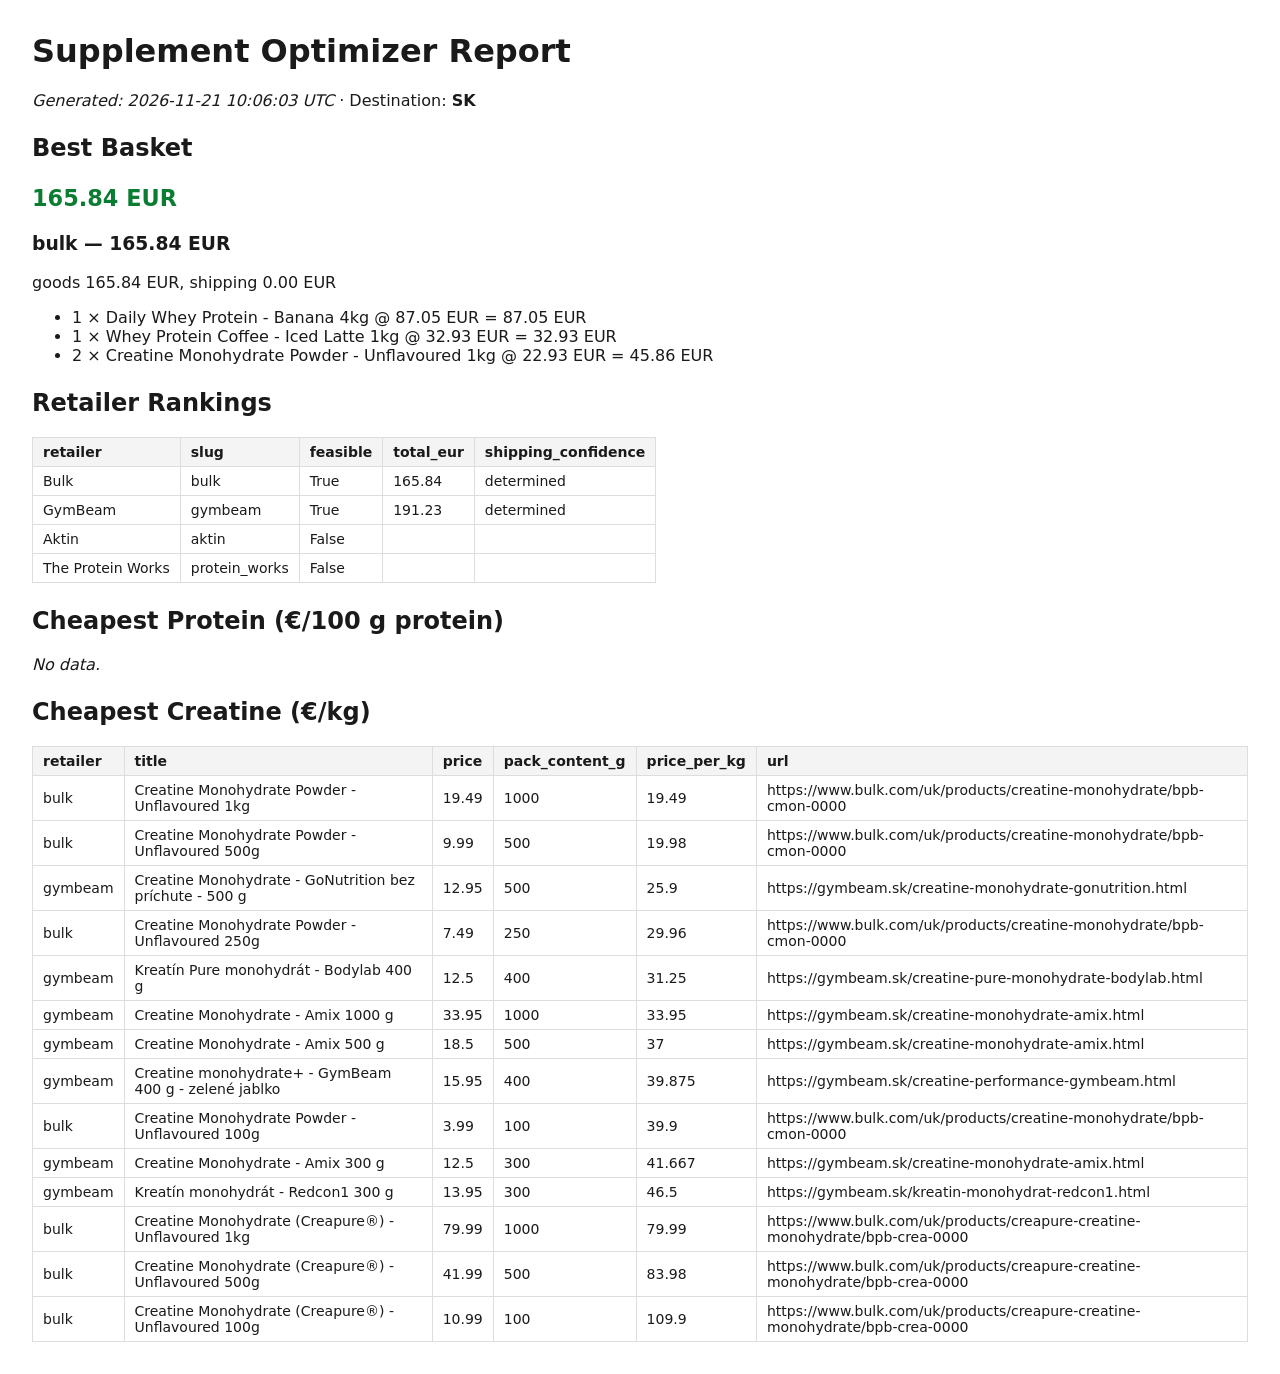
==== web/public/reports/report.html @ 6cc4f9fc "chore(reports): nightly refresh 2026-11-21" ====
<!doctype html>
<html lang="en"><head><meta charset="utf-8">
<title>Supplement Optimizer Report</title>
<style>
 body{font-family:system-ui,Arial,sans-serif;margin:2rem;color:#1a1a1a}
 table{border-collapse:collapse;margin:1rem 0;font-size:14px}
 th,td{border:1px solid #ddd;padding:6px 10px;text-align:left}
 th{background:#f4f4f4} h1,h2{margin-top:1.5rem}
 .total{font-size:1.4rem;font-weight:700;color:#0a7d33}
</style></head><body>
<h1>Supplement Optimizer Report</h1>
<p><em>Generated: 2026-11-21 10:06:03 UTC</em> · Destination: <strong>SK</strong></p>
<h2>Best Basket</h2>
<p class="total">165.84 EUR</p>
<h3>bulk — 165.84 EUR</h3><p>goods 165.84 EUR, shipping 0.00 EUR</p><ul><li>1 × Daily Whey Protein - Banana 4kg @ 87.05 EUR = 87.05 EUR</li><li>1 × Whey Protein Coffee - Iced Latte 1kg @ 32.93 EUR = 32.93 EUR</li><li>2 × Creatine Monohydrate Powder - Unflavoured 1kg @ 22.93 EUR = 45.86 EUR</li></ul>
<h2>Retailer Rankings</h2>
<table><thead><tr><th>retailer</th><th>slug</th><th>feasible</th><th>total_eur</th><th>shipping_confidence</th></tr></thead><tbody><tr><td>Bulk</td><td>bulk</td><td>True</td><td>165.84</td><td>determined</td></tr><tr><td>GymBeam</td><td>gymbeam</td><td>True</td><td>191.23</td><td>determined</td></tr><tr><td>Aktin</td><td>aktin</td><td>False</td><td></td><td></td></tr><tr><td>The Protein Works</td><td>protein_works</td><td>False</td><td></td><td></td></tr></tbody></table>
<h2>Cheapest Protein (€/100 g protein)</h2>
<p><em>No data.</em></p>
<h2>Cheapest Creatine (€/kg)</h2>
<table><thead><tr><th>retailer</th><th>title</th><th>price</th><th>pack_content_g</th><th>price_per_kg</th><th>url</th></tr></thead><tbody><tr><td>bulk</td><td>Creatine Monohydrate Powder - Unflavoured 1kg</td><td>19.49</td><td>1000</td><td>19.49</td><td>https://www.bulk.com/uk/products/creatine-monohydrate/bpb-cmon-0000</td></tr><tr><td>bulk</td><td>Creatine Monohydrate Powder - Unflavoured 500g</td><td>9.99</td><td>500</td><td>19.98</td><td>https://www.bulk.com/uk/products/creatine-monohydrate/bpb-cmon-0000</td></tr><tr><td>gymbeam</td><td>Creatine Monohydrate - GoNutrition bez príchute - 500 g</td><td>12.95</td><td>500</td><td>25.9</td><td>https://gymbeam.sk/creatine-monohydrate-gonutrition.html</td></tr><tr><td>bulk</td><td>Creatine Monohydrate Powder - Unflavoured 250g</td><td>7.49</td><td>250</td><td>29.96</td><td>https://www.bulk.com/uk/products/creatine-monohydrate/bpb-cmon-0000</td></tr><tr><td>gymbeam</td><td>Kreatín Pure monohydrát - Bodylab 400 g</td><td>12.5</td><td>400</td><td>31.25</td><td>https://gymbeam.sk/creatine-pure-monohydrate-bodylab.html</td></tr><tr><td>gymbeam</td><td>Creatine Monohydrate - Amix 1000 g</td><td>33.95</td><td>1000</td><td>33.95</td><td>https://gymbeam.sk/creatine-monohydrate-amix.html</td></tr><tr><td>gymbeam</td><td>Creatine Monohydrate - Amix 500 g</td><td>18.5</td><td>500</td><td>37</td><td>https://gymbeam.sk/creatine-monohydrate-amix.html</td></tr><tr><td>gymbeam</td><td>Creatine monohydrate+ - GymBeam 400 g - zelené jablko</td><td>15.95</td><td>400</td><td>39.875</td><td>https://gymbeam.sk/creatine-performance-gymbeam.html</td></tr><tr><td>bulk</td><td>Creatine Monohydrate Powder - Unflavoured 100g</td><td>3.99</td><td>100</td><td>39.9</td><td>https://www.bulk.com/uk/products/creatine-monohydrate/bpb-cmon-0000</td></tr><tr><td>gymbeam</td><td>Creatine Monohydrate - Amix 300 g</td><td>12.5</td><td>300</td><td>41.667</td><td>https://gymbeam.sk/creatine-monohydrate-amix.html</td></tr><tr><td>gymbeam</td><td>Kreatín monohydrát - Redcon1 300 g</td><td>13.95</td><td>300</td><td>46.5</td><td>https://gymbeam.sk/kreatin-monohydrat-redcon1.html</td></tr><tr><td>bulk</td><td>Creatine Monohydrate (Creapure®️) - Unflavoured 1kg</td><td>79.99</td><td>1000</td><td>79.99</td><td>https://www.bulk.com/uk/products/creapure-creatine-monohydrate/bpb-crea-0000</td></tr><tr><td>bulk</td><td>Creatine Monohydrate (Creapure®️) - Unflavoured 500g</td><td>41.99</td><td>500</td><td>83.98</td><td>https://www.bulk.com/uk/products/creapure-creatine-monohydrate/bpb-crea-0000</td></tr><tr><td>bulk</td><td>Creatine Monohydrate (Creapure®️) - Unflavoured 100g</td><td>10.99</td><td>100</td><td>109.9</td><td>https://www.bulk.com/uk/products/creapure-creatine-monohydrate/bpb-crea-0000</td></tr></tbody></table>
</body></html>
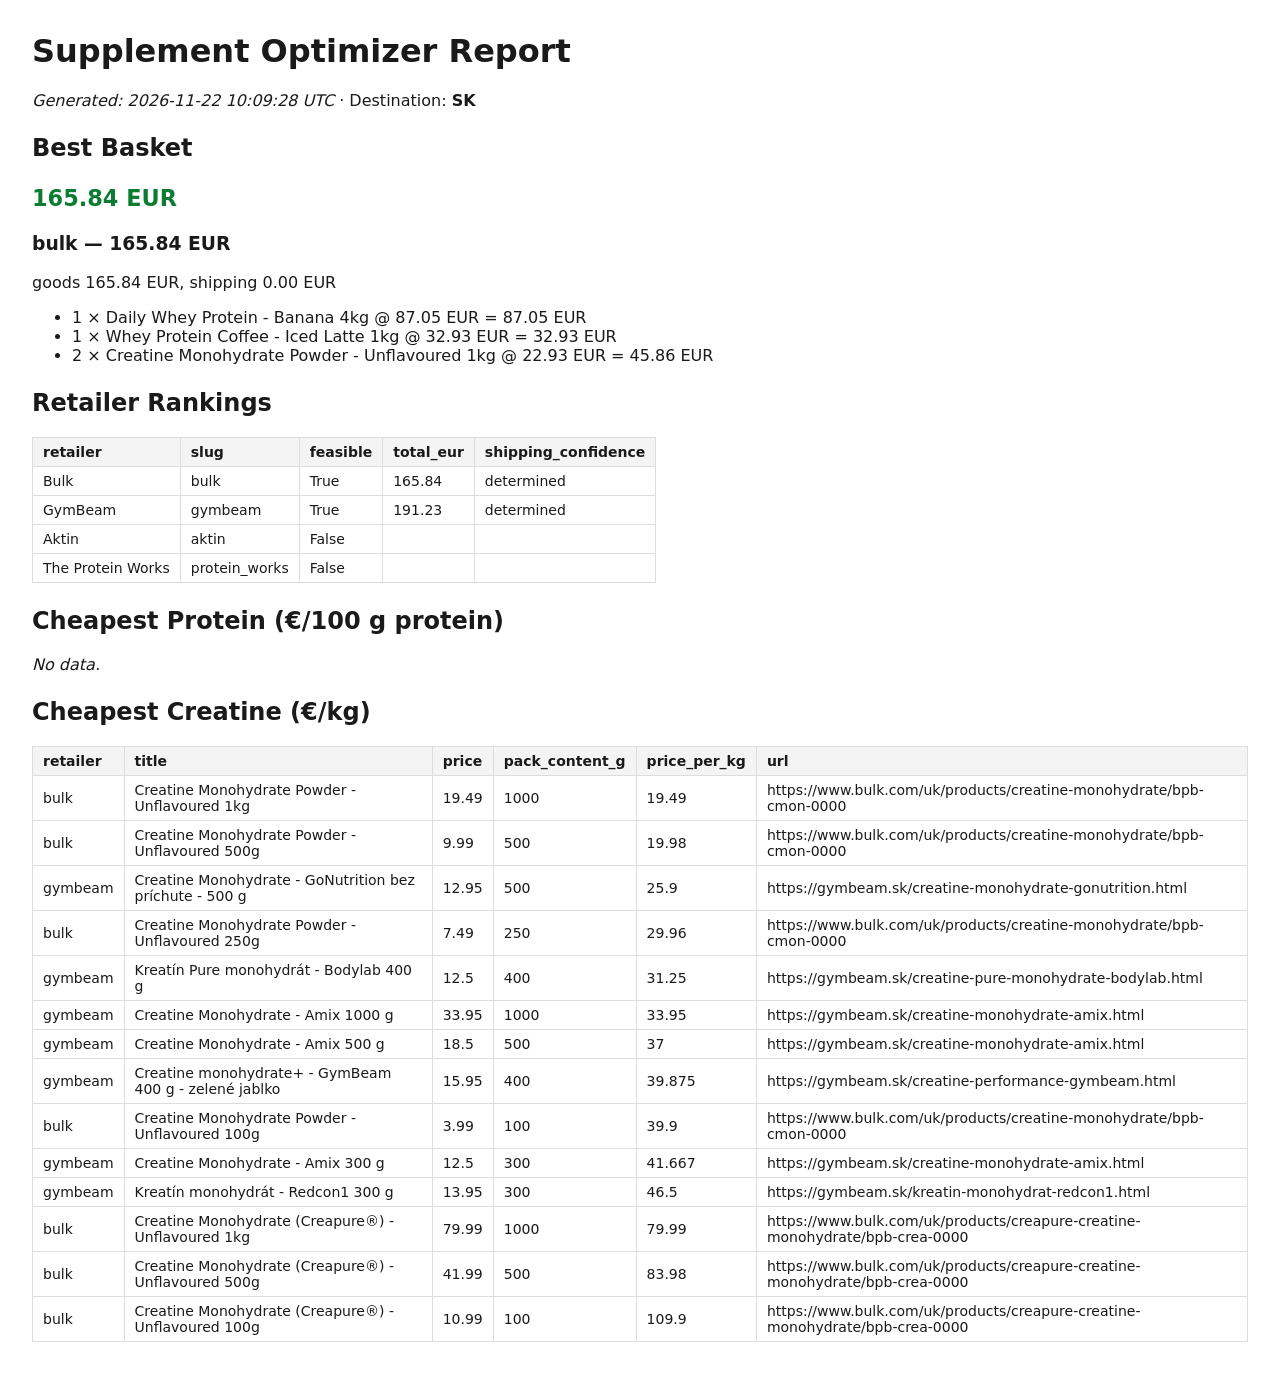
==== commit 3d702ce1: "chore(reports): nightly refresh 2026-11-22" ====
--- a/web/public/reports/report.html
+++ b/web/public/reports/report.html
@@ -9,7 +9,7 @@
  .total{font-size:1.4rem;font-weight:700;color:#0a7d33}
 </style></head><body>
 <h1>Supplement Optimizer Report</h1>
-<p><em>Generated: 2026-11-21 10:06:03 UTC</em> · Destination: <strong>SK</strong></p>
+<p><em>Generated: 2026-11-22 10:09:28 UTC</em> · Destination: <strong>SK</strong></p>
 <h2>Best Basket</h2>
 <p class="total">165.84 EUR</p>
 <h3>bulk — 165.84 EUR</h3><p>goods 165.84 EUR, shipping 0.00 EUR</p><ul><li>1 × Daily Whey Protein - Banana 4kg @ 87.05 EUR = 87.05 EUR</li><li>1 × Whey Protein Coffee - Iced Latte 1kg @ 32.93 EUR = 32.93 EUR</li><li>2 × Creatine Monohydrate Powder - Unflavoured 1kg @ 22.93 EUR = 45.86 EUR</li></ul>
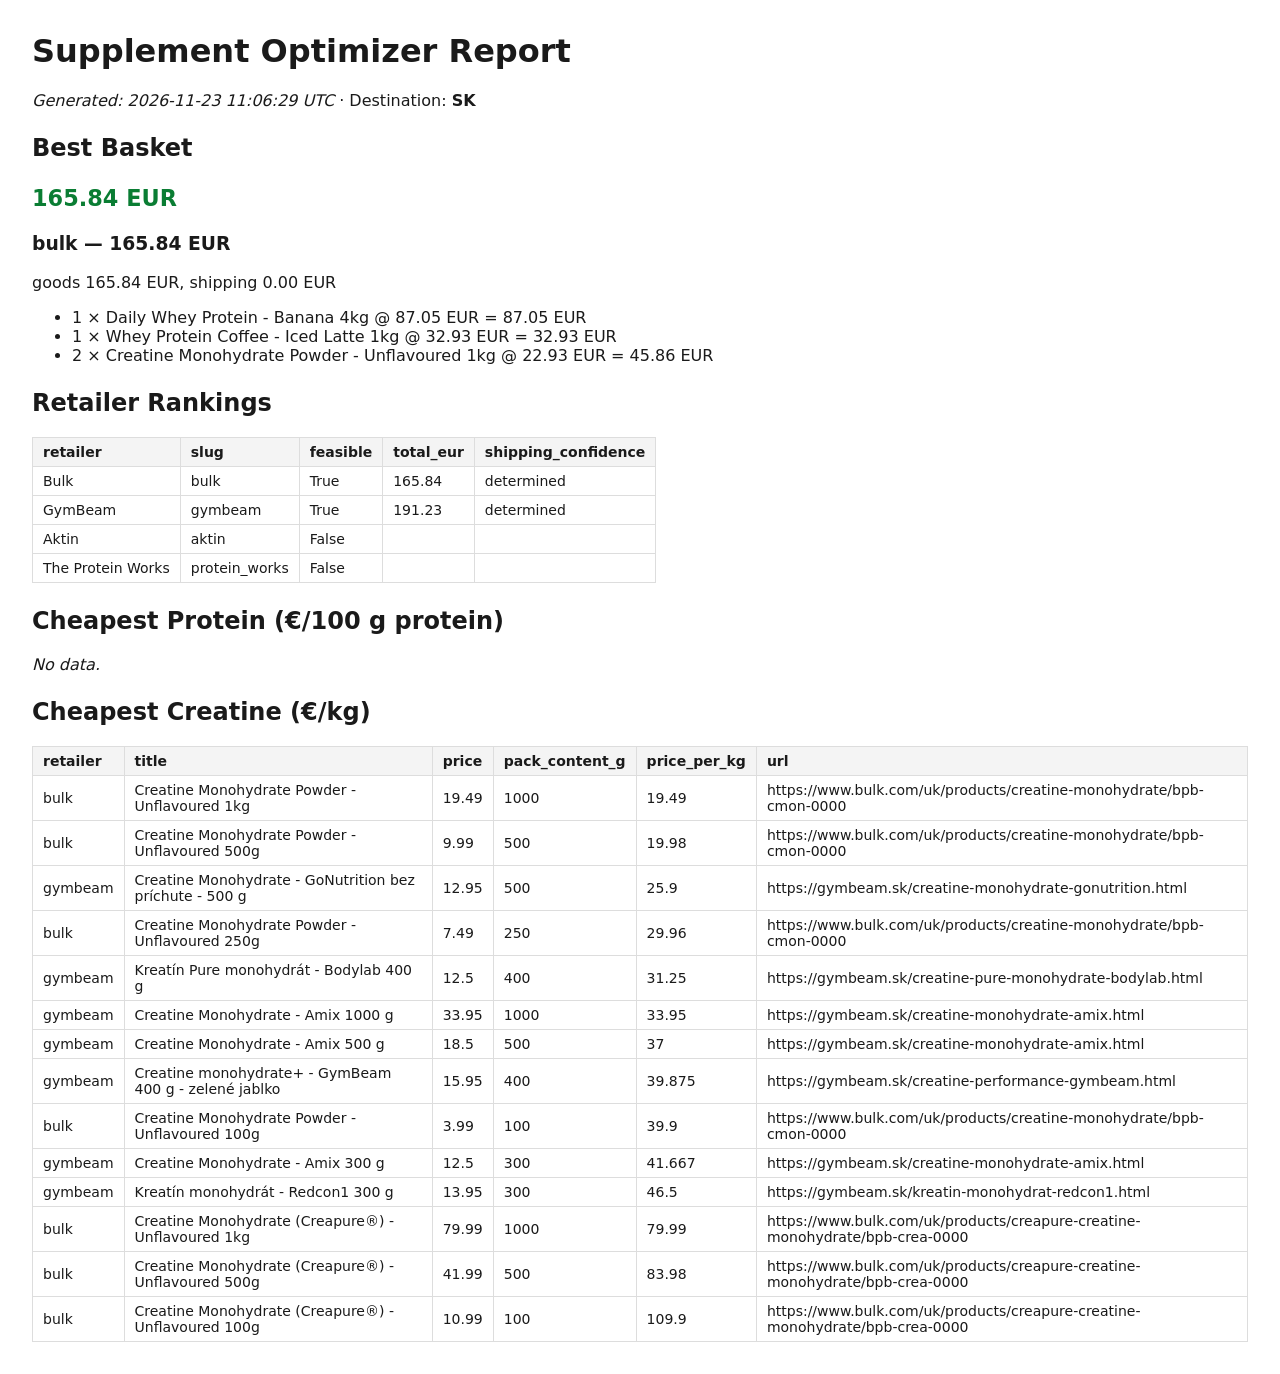
==== commit 998ed724: "chore(reports): nightly refresh 2026-11-23" ====
--- a/web/public/reports/report.html
+++ b/web/public/reports/report.html
@@ -9,7 +9,7 @@
  .total{font-size:1.4rem;font-weight:700;color:#0a7d33}
 </style></head><body>
 <h1>Supplement Optimizer Report</h1>
-<p><em>Generated: 2026-11-22 10:09:28 UTC</em> · Destination: <strong>SK</strong></p>
+<p><em>Generated: 2026-11-23 11:06:29 UTC</em> · Destination: <strong>SK</strong></p>
 <h2>Best Basket</h2>
 <p class="total">165.84 EUR</p>
 <h3>bulk — 165.84 EUR</h3><p>goods 165.84 EUR, shipping 0.00 EUR</p><ul><li>1 × Daily Whey Protein - Banana 4kg @ 87.05 EUR = 87.05 EUR</li><li>1 × Whey Protein Coffee - Iced Latte 1kg @ 32.93 EUR = 32.93 EUR</li><li>2 × Creatine Monohydrate Powder - Unflavoured 1kg @ 22.93 EUR = 45.86 EUR</li></ul>
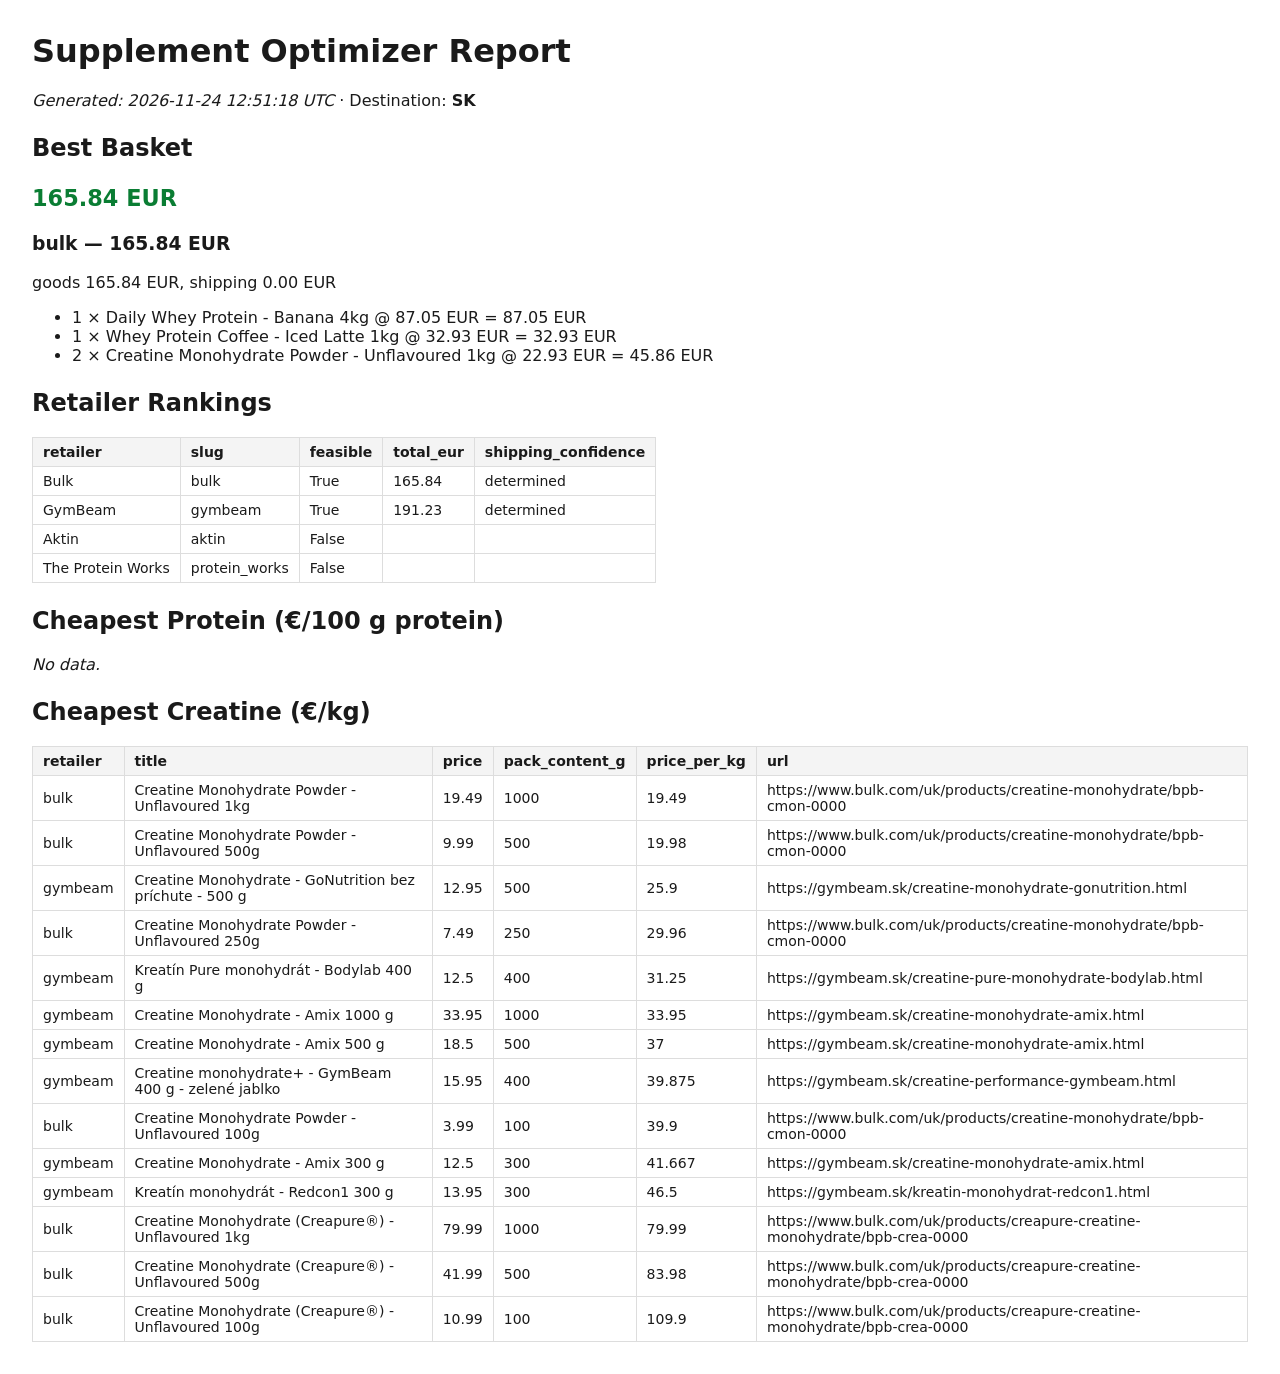
==== commit b3cc6148: "chore(reports): nightly refresh 2026-11-24" ====
--- a/web/public/reports/report.html
+++ b/web/public/reports/report.html
@@ -9,7 +9,7 @@
  .total{font-size:1.4rem;font-weight:700;color:#0a7d33}
 </style></head><body>
 <h1>Supplement Optimizer Report</h1>
-<p><em>Generated: 2026-11-23 11:06:29 UTC</em> · Destination: <strong>SK</strong></p>
+<p><em>Generated: 2026-11-24 12:51:18 UTC</em> · Destination: <strong>SK</strong></p>
 <h2>Best Basket</h2>
 <p class="total">165.84 EUR</p>
 <h3>bulk — 165.84 EUR</h3><p>goods 165.84 EUR, shipping 0.00 EUR</p><ul><li>1 × Daily Whey Protein - Banana 4kg @ 87.05 EUR = 87.05 EUR</li><li>1 × Whey Protein Coffee - Iced Latte 1kg @ 32.93 EUR = 32.93 EUR</li><li>2 × Creatine Monohydrate Powder - Unflavoured 1kg @ 22.93 EUR = 45.86 EUR</li></ul>
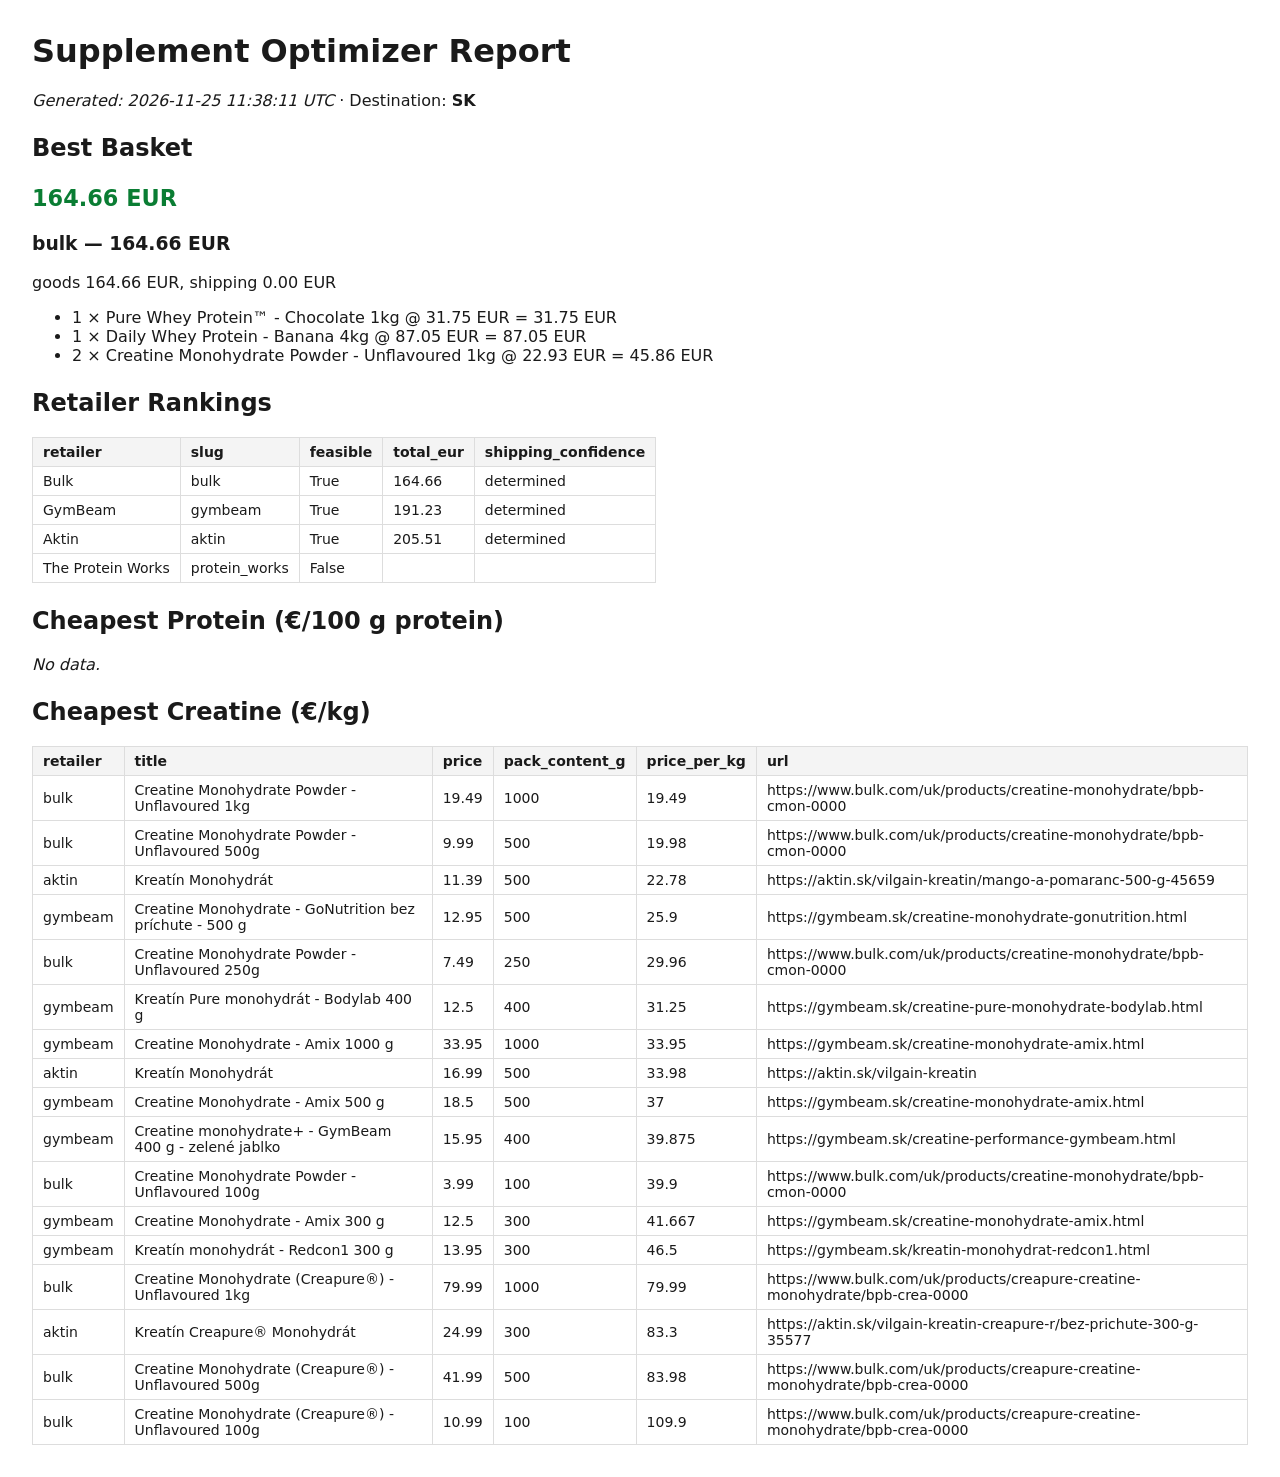
==== commit 6e2e6d73: "chore(reports): nightly refresh 2026-11-25" ====
--- a/web/public/reports/report.html
+++ b/web/public/reports/report.html
@@ -9,14 +9,14 @@
  .total{font-size:1.4rem;font-weight:700;color:#0a7d33}
 </style></head><body>
 <h1>Supplement Optimizer Report</h1>
-<p><em>Generated: 2026-11-24 12:51:18 UTC</em> · Destination: <strong>SK</strong></p>
+<p><em>Generated: 2026-11-25 11:38:11 UTC</em> · Destination: <strong>SK</strong></p>
 <h2>Best Basket</h2>
-<p class="total">165.84 EUR</p>
-<h3>bulk — 165.84 EUR</h3><p>goods 165.84 EUR, shipping 0.00 EUR</p><ul><li>1 × Daily Whey Protein - Banana 4kg @ 87.05 EUR = 87.05 EUR</li><li>1 × Whey Protein Coffee - Iced Latte 1kg @ 32.93 EUR = 32.93 EUR</li><li>2 × Creatine Monohydrate Powder - Unflavoured 1kg @ 22.93 EUR = 45.86 EUR</li></ul>
+<p class="total">164.66 EUR</p>
+<h3>bulk — 164.66 EUR</h3><p>goods 164.66 EUR, shipping 0.00 EUR</p><ul><li>1 × Pure Whey Protein™ - Chocolate 1kg @ 31.75 EUR = 31.75 EUR</li><li>1 × Daily Whey Protein - Banana 4kg @ 87.05 EUR = 87.05 EUR</li><li>2 × Creatine Monohydrate Powder - Unflavoured 1kg @ 22.93 EUR = 45.86 EUR</li></ul>
 <h2>Retailer Rankings</h2>
-<table><thead><tr><th>retailer</th><th>slug</th><th>feasible</th><th>total_eur</th><th>shipping_confidence</th></tr></thead><tbody><tr><td>Bulk</td><td>bulk</td><td>True</td><td>165.84</td><td>determined</td></tr><tr><td>GymBeam</td><td>gymbeam</td><td>True</td><td>191.23</td><td>determined</td></tr><tr><td>Aktin</td><td>aktin</td><td>False</td><td></td><td></td></tr><tr><td>The Protein Works</td><td>protein_works</td><td>False</td><td></td><td></td></tr></tbody></table>
+<table><thead><tr><th>retailer</th><th>slug</th><th>feasible</th><th>total_eur</th><th>shipping_confidence</th></tr></thead><tbody><tr><td>Bulk</td><td>bulk</td><td>True</td><td>164.66</td><td>determined</td></tr><tr><td>GymBeam</td><td>gymbeam</td><td>True</td><td>191.23</td><td>determined</td></tr><tr><td>Aktin</td><td>aktin</td><td>True</td><td>205.51</td><td>determined</td></tr><tr><td>The Protein Works</td><td>protein_works</td><td>False</td><td></td><td></td></tr></tbody></table>
 <h2>Cheapest Protein (€/100 g protein)</h2>
 <p><em>No data.</em></p>
 <h2>Cheapest Creatine (€/kg)</h2>
-<table><thead><tr><th>retailer</th><th>title</th><th>price</th><th>pack_content_g</th><th>price_per_kg</th><th>url</th></tr></thead><tbody><tr><td>bulk</td><td>Creatine Monohydrate Powder - Unflavoured 1kg</td><td>19.49</td><td>1000</td><td>19.49</td><td>https://www.bulk.com/uk/products/creatine-monohydrate/bpb-cmon-0000</td></tr><tr><td>bulk</td><td>Creatine Monohydrate Powder - Unflavoured 500g</td><td>9.99</td><td>500</td><td>19.98</td><td>https://www.bulk.com/uk/products/creatine-monohydrate/bpb-cmon-0000</td></tr><tr><td>gymbeam</td><td>Creatine Monohydrate - GoNutrition bez príchute - 500 g</td><td>12.95</td><td>500</td><td>25.9</td><td>https://gymbeam.sk/creatine-monohydrate-gonutrition.html</td></tr><tr><td>bulk</td><td>Creatine Monohydrate Powder - Unflavoured 250g</td><td>7.49</td><td>250</td><td>29.96</td><td>https://www.bulk.com/uk/products/creatine-monohydrate/bpb-cmon-0000</td></tr><tr><td>gymbeam</td><td>Kreatín Pure monohydrát - Bodylab 400 g</td><td>12.5</td><td>400</td><td>31.25</td><td>https://gymbeam.sk/creatine-pure-monohydrate-bodylab.html</td></tr><tr><td>gymbeam</td><td>Creatine Monohydrate - Amix 1000 g</td><td>33.95</td><td>1000</td><td>33.95</td><td>https://gymbeam.sk/creatine-monohydrate-amix.html</td></tr><tr><td>gymbeam</td><td>Creatine Monohydrate - Amix 500 g</td><td>18.5</td><td>500</td><td>37</td><td>https://gymbeam.sk/creatine-monohydrate-amix.html</td></tr><tr><td>gymbeam</td><td>Creatine monohydrate+ - GymBeam 400 g - zelené jablko</td><td>15.95</td><td>400</td><td>39.875</td><td>https://gymbeam.sk/creatine-performance-gymbeam.html</td></tr><tr><td>bulk</td><td>Creatine Monohydrate Powder - Unflavoured 100g</td><td>3.99</td><td>100</td><td>39.9</td><td>https://www.bulk.com/uk/products/creatine-monohydrate/bpb-cmon-0000</td></tr><tr><td>gymbeam</td><td>Creatine Monohydrate - Amix 300 g</td><td>12.5</td><td>300</td><td>41.667</td><td>https://gymbeam.sk/creatine-monohydrate-amix.html</td></tr><tr><td>gymbeam</td><td>Kreatín monohydrát - Redcon1 300 g</td><td>13.95</td><td>300</td><td>46.5</td><td>https://gymbeam.sk/kreatin-monohydrat-redcon1.html</td></tr><tr><td>bulk</td><td>Creatine Monohydrate (Creapure®️) - Unflavoured 1kg</td><td>79.99</td><td>1000</td><td>79.99</td><td>https://www.bulk.com/uk/products/creapure-creatine-monohydrate/bpb-crea-0000</td></tr><tr><td>bulk</td><td>Creatine Monohydrate (Creapure®️) - Unflavoured 500g</td><td>41.99</td><td>500</td><td>83.98</td><td>https://www.bulk.com/uk/products/creapure-creatine-monohydrate/bpb-crea-0000</td></tr><tr><td>bulk</td><td>Creatine Monohydrate (Creapure®️) - Unflavoured 100g</td><td>10.99</td><td>100</td><td>109.9</td><td>https://www.bulk.com/uk/products/creapure-creatine-monohydrate/bpb-crea-0000</td></tr></tbody></table>
+<table><thead><tr><th>retailer</th><th>title</th><th>price</th><th>pack_content_g</th><th>price_per_kg</th><th>url</th></tr></thead><tbody><tr><td>bulk</td><td>Creatine Monohydrate Powder - Unflavoured 1kg</td><td>19.49</td><td>1000</td><td>19.49</td><td>https://www.bulk.com/uk/products/creatine-monohydrate/bpb-cmon-0000</td></tr><tr><td>bulk</td><td>Creatine Monohydrate Powder - Unflavoured 500g</td><td>9.99</td><td>500</td><td>19.98</td><td>https://www.bulk.com/uk/products/creatine-monohydrate/bpb-cmon-0000</td></tr><tr><td>aktin</td><td>Kreatín Monohydrát</td><td>11.39</td><td>500</td><td>22.78</td><td>https://aktin.sk/vilgain-kreatin/mango-a-pomaranc-500-g-45659</td></tr><tr><td>gymbeam</td><td>Creatine Monohydrate - GoNutrition bez príchute - 500 g</td><td>12.95</td><td>500</td><td>25.9</td><td>https://gymbeam.sk/creatine-monohydrate-gonutrition.html</td></tr><tr><td>bulk</td><td>Creatine Monohydrate Powder - Unflavoured 250g</td><td>7.49</td><td>250</td><td>29.96</td><td>https://www.bulk.com/uk/products/creatine-monohydrate/bpb-cmon-0000</td></tr><tr><td>gymbeam</td><td>Kreatín Pure monohydrát - Bodylab 400 g</td><td>12.5</td><td>400</td><td>31.25</td><td>https://gymbeam.sk/creatine-pure-monohydrate-bodylab.html</td></tr><tr><td>gymbeam</td><td>Creatine Monohydrate - Amix 1000 g</td><td>33.95</td><td>1000</td><td>33.95</td><td>https://gymbeam.sk/creatine-monohydrate-amix.html</td></tr><tr><td>aktin</td><td>Kreatín Monohydrát</td><td>16.99</td><td>500</td><td>33.98</td><td>https://aktin.sk/vilgain-kreatin</td></tr><tr><td>gymbeam</td><td>Creatine Monohydrate - Amix 500 g</td><td>18.5</td><td>500</td><td>37</td><td>https://gymbeam.sk/creatine-monohydrate-amix.html</td></tr><tr><td>gymbeam</td><td>Creatine monohydrate+ - GymBeam 400 g - zelené jablko</td><td>15.95</td><td>400</td><td>39.875</td><td>https://gymbeam.sk/creatine-performance-gymbeam.html</td></tr><tr><td>bulk</td><td>Creatine Monohydrate Powder - Unflavoured 100g</td><td>3.99</td><td>100</td><td>39.9</td><td>https://www.bulk.com/uk/products/creatine-monohydrate/bpb-cmon-0000</td></tr><tr><td>gymbeam</td><td>Creatine Monohydrate - Amix 300 g</td><td>12.5</td><td>300</td><td>41.667</td><td>https://gymbeam.sk/creatine-monohydrate-amix.html</td></tr><tr><td>gymbeam</td><td>Kreatín monohydrát - Redcon1 300 g</td><td>13.95</td><td>300</td><td>46.5</td><td>https://gymbeam.sk/kreatin-monohydrat-redcon1.html</td></tr><tr><td>bulk</td><td>Creatine Monohydrate (Creapure®️) - Unflavoured 1kg</td><td>79.99</td><td>1000</td><td>79.99</td><td>https://www.bulk.com/uk/products/creapure-creatine-monohydrate/bpb-crea-0000</td></tr><tr><td>aktin</td><td>Kreatín Creapure® Monohydrát</td><td>24.99</td><td>300</td><td>83.3</td><td>https://aktin.sk/vilgain-kreatin-creapure-r/bez-prichute-300-g-35577</td></tr><tr><td>bulk</td><td>Creatine Monohydrate (Creapure®️) - Unflavoured 500g</td><td>41.99</td><td>500</td><td>83.98</td><td>https://www.bulk.com/uk/products/creapure-creatine-monohydrate/bpb-crea-0000</td></tr><tr><td>bulk</td><td>Creatine Monohydrate (Creapure®️) - Unflavoured 100g</td><td>10.99</td><td>100</td><td>109.9</td><td>https://www.bulk.com/uk/products/creapure-creatine-monohydrate/bpb-crea-0000</td></tr></tbody></table>
 </body></html>
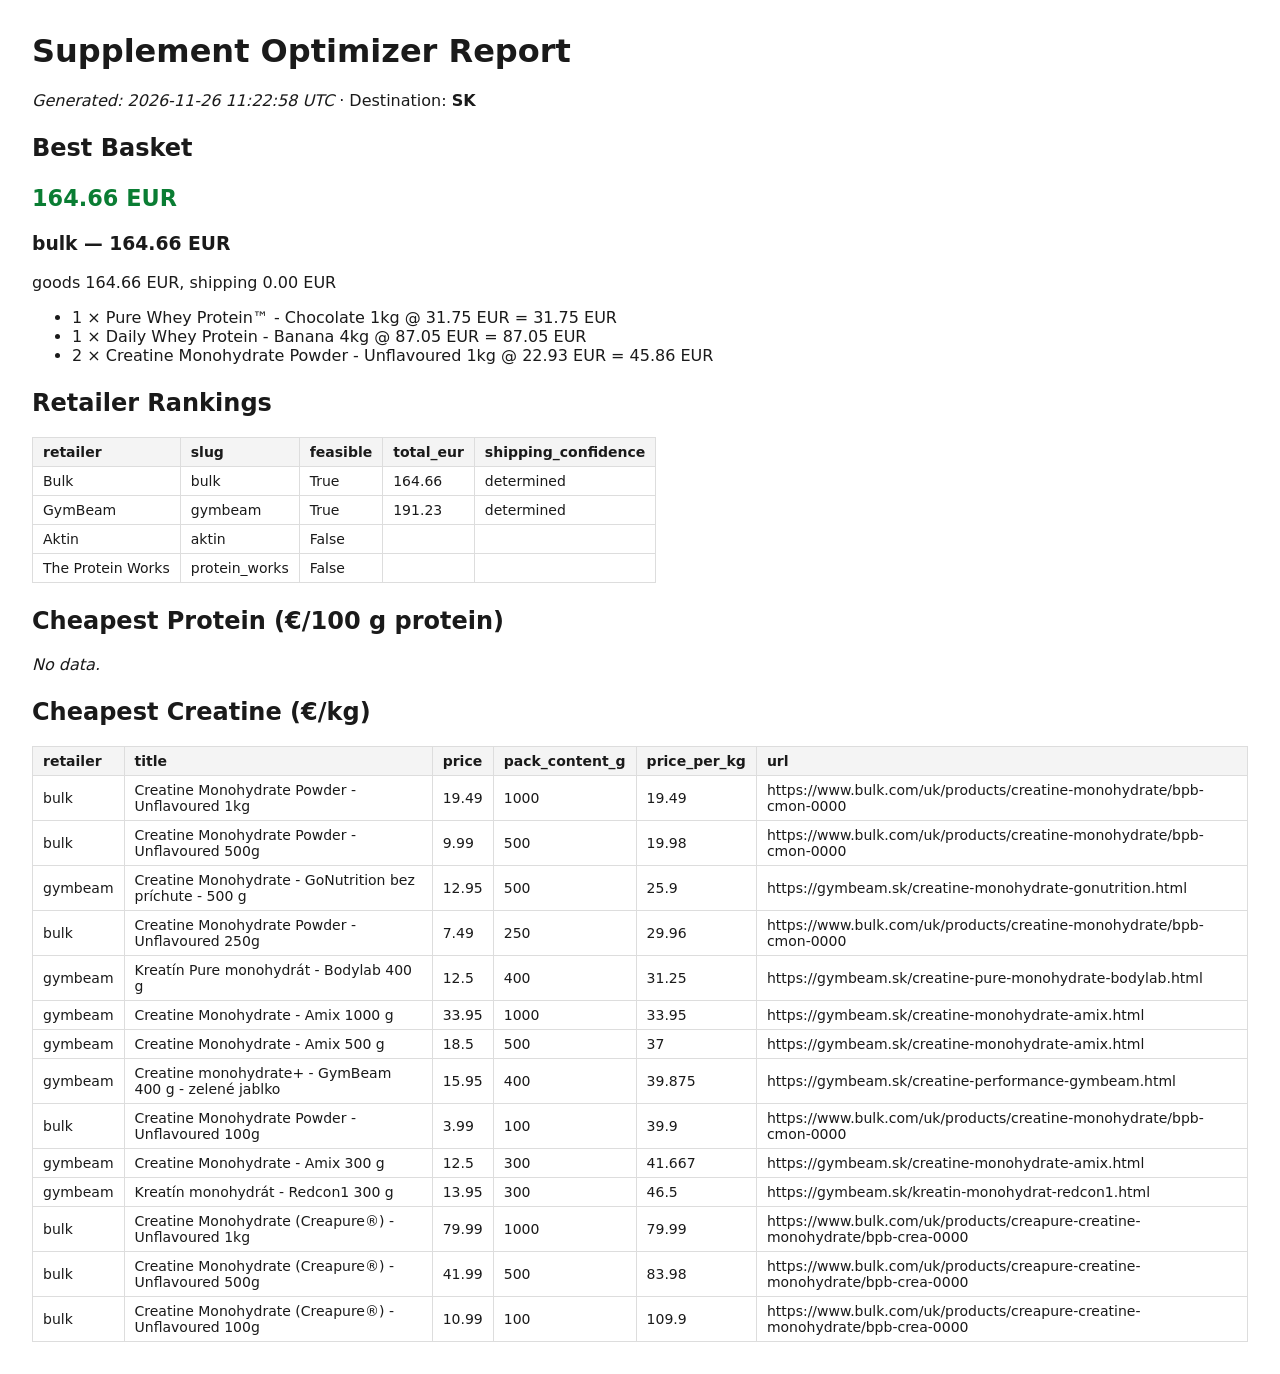
==== commit 98186e56: "chore(reports): nightly refresh 2026-11-26" ====
--- a/web/public/reports/report.html
+++ b/web/public/reports/report.html
@@ -9,14 +9,14 @@
  .total{font-size:1.4rem;font-weight:700;color:#0a7d33}
 </style></head><body>
 <h1>Supplement Optimizer Report</h1>
-<p><em>Generated: 2026-11-25 11:38:11 UTC</em> · Destination: <strong>SK</strong></p>
+<p><em>Generated: 2026-11-26 11:22:58 UTC</em> · Destination: <strong>SK</strong></p>
 <h2>Best Basket</h2>
 <p class="total">164.66 EUR</p>
 <h3>bulk — 164.66 EUR</h3><p>goods 164.66 EUR, shipping 0.00 EUR</p><ul><li>1 × Pure Whey Protein™ - Chocolate 1kg @ 31.75 EUR = 31.75 EUR</li><li>1 × Daily Whey Protein - Banana 4kg @ 87.05 EUR = 87.05 EUR</li><li>2 × Creatine Monohydrate Powder - Unflavoured 1kg @ 22.93 EUR = 45.86 EUR</li></ul>
 <h2>Retailer Rankings</h2>
-<table><thead><tr><th>retailer</th><th>slug</th><th>feasible</th><th>total_eur</th><th>shipping_confidence</th></tr></thead><tbody><tr><td>Bulk</td><td>bulk</td><td>True</td><td>164.66</td><td>determined</td></tr><tr><td>GymBeam</td><td>gymbeam</td><td>True</td><td>191.23</td><td>determined</td></tr><tr><td>Aktin</td><td>aktin</td><td>True</td><td>205.51</td><td>determined</td></tr><tr><td>The Protein Works</td><td>protein_works</td><td>False</td><td></td><td></td></tr></tbody></table>
+<table><thead><tr><th>retailer</th><th>slug</th><th>feasible</th><th>total_eur</th><th>shipping_confidence</th></tr></thead><tbody><tr><td>Bulk</td><td>bulk</td><td>True</td><td>164.66</td><td>determined</td></tr><tr><td>GymBeam</td><td>gymbeam</td><td>True</td><td>191.23</td><td>determined</td></tr><tr><td>Aktin</td><td>aktin</td><td>False</td><td></td><td></td></tr><tr><td>The Protein Works</td><td>protein_works</td><td>False</td><td></td><td></td></tr></tbody></table>
 <h2>Cheapest Protein (€/100 g protein)</h2>
 <p><em>No data.</em></p>
 <h2>Cheapest Creatine (€/kg)</h2>
-<table><thead><tr><th>retailer</th><th>title</th><th>price</th><th>pack_content_g</th><th>price_per_kg</th><th>url</th></tr></thead><tbody><tr><td>bulk</td><td>Creatine Monohydrate Powder - Unflavoured 1kg</td><td>19.49</td><td>1000</td><td>19.49</td><td>https://www.bulk.com/uk/products/creatine-monohydrate/bpb-cmon-0000</td></tr><tr><td>bulk</td><td>Creatine Monohydrate Powder - Unflavoured 500g</td><td>9.99</td><td>500</td><td>19.98</td><td>https://www.bulk.com/uk/products/creatine-monohydrate/bpb-cmon-0000</td></tr><tr><td>aktin</td><td>Kreatín Monohydrát</td><td>11.39</td><td>500</td><td>22.78</td><td>https://aktin.sk/vilgain-kreatin/mango-a-pomaranc-500-g-45659</td></tr><tr><td>gymbeam</td><td>Creatine Monohydrate - GoNutrition bez príchute - 500 g</td><td>12.95</td><td>500</td><td>25.9</td><td>https://gymbeam.sk/creatine-monohydrate-gonutrition.html</td></tr><tr><td>bulk</td><td>Creatine Monohydrate Powder - Unflavoured 250g</td><td>7.49</td><td>250</td><td>29.96</td><td>https://www.bulk.com/uk/products/creatine-monohydrate/bpb-cmon-0000</td></tr><tr><td>gymbeam</td><td>Kreatín Pure monohydrát - Bodylab 400 g</td><td>12.5</td><td>400</td><td>31.25</td><td>https://gymbeam.sk/creatine-pure-monohydrate-bodylab.html</td></tr><tr><td>gymbeam</td><td>Creatine Monohydrate - Amix 1000 g</td><td>33.95</td><td>1000</td><td>33.95</td><td>https://gymbeam.sk/creatine-monohydrate-amix.html</td></tr><tr><td>aktin</td><td>Kreatín Monohydrát</td><td>16.99</td><td>500</td><td>33.98</td><td>https://aktin.sk/vilgain-kreatin</td></tr><tr><td>gymbeam</td><td>Creatine Monohydrate - Amix 500 g</td><td>18.5</td><td>500</td><td>37</td><td>https://gymbeam.sk/creatine-monohydrate-amix.html</td></tr><tr><td>gymbeam</td><td>Creatine monohydrate+ - GymBeam 400 g - zelené jablko</td><td>15.95</td><td>400</td><td>39.875</td><td>https://gymbeam.sk/creatine-performance-gymbeam.html</td></tr><tr><td>bulk</td><td>Creatine Monohydrate Powder - Unflavoured 100g</td><td>3.99</td><td>100</td><td>39.9</td><td>https://www.bulk.com/uk/products/creatine-monohydrate/bpb-cmon-0000</td></tr><tr><td>gymbeam</td><td>Creatine Monohydrate - Amix 300 g</td><td>12.5</td><td>300</td><td>41.667</td><td>https://gymbeam.sk/creatine-monohydrate-amix.html</td></tr><tr><td>gymbeam</td><td>Kreatín monohydrát - Redcon1 300 g</td><td>13.95</td><td>300</td><td>46.5</td><td>https://gymbeam.sk/kreatin-monohydrat-redcon1.html</td></tr><tr><td>bulk</td><td>Creatine Monohydrate (Creapure®️) - Unflavoured 1kg</td><td>79.99</td><td>1000</td><td>79.99</td><td>https://www.bulk.com/uk/products/creapure-creatine-monohydrate/bpb-crea-0000</td></tr><tr><td>aktin</td><td>Kreatín Creapure® Monohydrát</td><td>24.99</td><td>300</td><td>83.3</td><td>https://aktin.sk/vilgain-kreatin-creapure-r/bez-prichute-300-g-35577</td></tr><tr><td>bulk</td><td>Creatine Monohydrate (Creapure®️) - Unflavoured 500g</td><td>41.99</td><td>500</td><td>83.98</td><td>https://www.bulk.com/uk/products/creapure-creatine-monohydrate/bpb-crea-0000</td></tr><tr><td>bulk</td><td>Creatine Monohydrate (Creapure®️) - Unflavoured 100g</td><td>10.99</td><td>100</td><td>109.9</td><td>https://www.bulk.com/uk/products/creapure-creatine-monohydrate/bpb-crea-0000</td></tr></tbody></table>
+<table><thead><tr><th>retailer</th><th>title</th><th>price</th><th>pack_content_g</th><th>price_per_kg</th><th>url</th></tr></thead><tbody><tr><td>bulk</td><td>Creatine Monohydrate Powder - Unflavoured 1kg</td><td>19.49</td><td>1000</td><td>19.49</td><td>https://www.bulk.com/uk/products/creatine-monohydrate/bpb-cmon-0000</td></tr><tr><td>bulk</td><td>Creatine Monohydrate Powder - Unflavoured 500g</td><td>9.99</td><td>500</td><td>19.98</td><td>https://www.bulk.com/uk/products/creatine-monohydrate/bpb-cmon-0000</td></tr><tr><td>gymbeam</td><td>Creatine Monohydrate - GoNutrition bez príchute - 500 g</td><td>12.95</td><td>500</td><td>25.9</td><td>https://gymbeam.sk/creatine-monohydrate-gonutrition.html</td></tr><tr><td>bulk</td><td>Creatine Monohydrate Powder - Unflavoured 250g</td><td>7.49</td><td>250</td><td>29.96</td><td>https://www.bulk.com/uk/products/creatine-monohydrate/bpb-cmon-0000</td></tr><tr><td>gymbeam</td><td>Kreatín Pure monohydrát - Bodylab 400 g</td><td>12.5</td><td>400</td><td>31.25</td><td>https://gymbeam.sk/creatine-pure-monohydrate-bodylab.html</td></tr><tr><td>gymbeam</td><td>Creatine Monohydrate - Amix 1000 g</td><td>33.95</td><td>1000</td><td>33.95</td><td>https://gymbeam.sk/creatine-monohydrate-amix.html</td></tr><tr><td>gymbeam</td><td>Creatine Monohydrate - Amix 500 g</td><td>18.5</td><td>500</td><td>37</td><td>https://gymbeam.sk/creatine-monohydrate-amix.html</td></tr><tr><td>gymbeam</td><td>Creatine monohydrate+ - GymBeam 400 g - zelené jablko</td><td>15.95</td><td>400</td><td>39.875</td><td>https://gymbeam.sk/creatine-performance-gymbeam.html</td></tr><tr><td>bulk</td><td>Creatine Monohydrate Powder - Unflavoured 100g</td><td>3.99</td><td>100</td><td>39.9</td><td>https://www.bulk.com/uk/products/creatine-monohydrate/bpb-cmon-0000</td></tr><tr><td>gymbeam</td><td>Creatine Monohydrate - Amix 300 g</td><td>12.5</td><td>300</td><td>41.667</td><td>https://gymbeam.sk/creatine-monohydrate-amix.html</td></tr><tr><td>gymbeam</td><td>Kreatín monohydrát - Redcon1 300 g</td><td>13.95</td><td>300</td><td>46.5</td><td>https://gymbeam.sk/kreatin-monohydrat-redcon1.html</td></tr><tr><td>bulk</td><td>Creatine Monohydrate (Creapure®️) - Unflavoured 1kg</td><td>79.99</td><td>1000</td><td>79.99</td><td>https://www.bulk.com/uk/products/creapure-creatine-monohydrate/bpb-crea-0000</td></tr><tr><td>bulk</td><td>Creatine Monohydrate (Creapure®️) - Unflavoured 500g</td><td>41.99</td><td>500</td><td>83.98</td><td>https://www.bulk.com/uk/products/creapure-creatine-monohydrate/bpb-crea-0000</td></tr><tr><td>bulk</td><td>Creatine Monohydrate (Creapure®️) - Unflavoured 100g</td><td>10.99</td><td>100</td><td>109.9</td><td>https://www.bulk.com/uk/products/creapure-creatine-monohydrate/bpb-crea-0000</td></tr></tbody></table>
 </body></html>
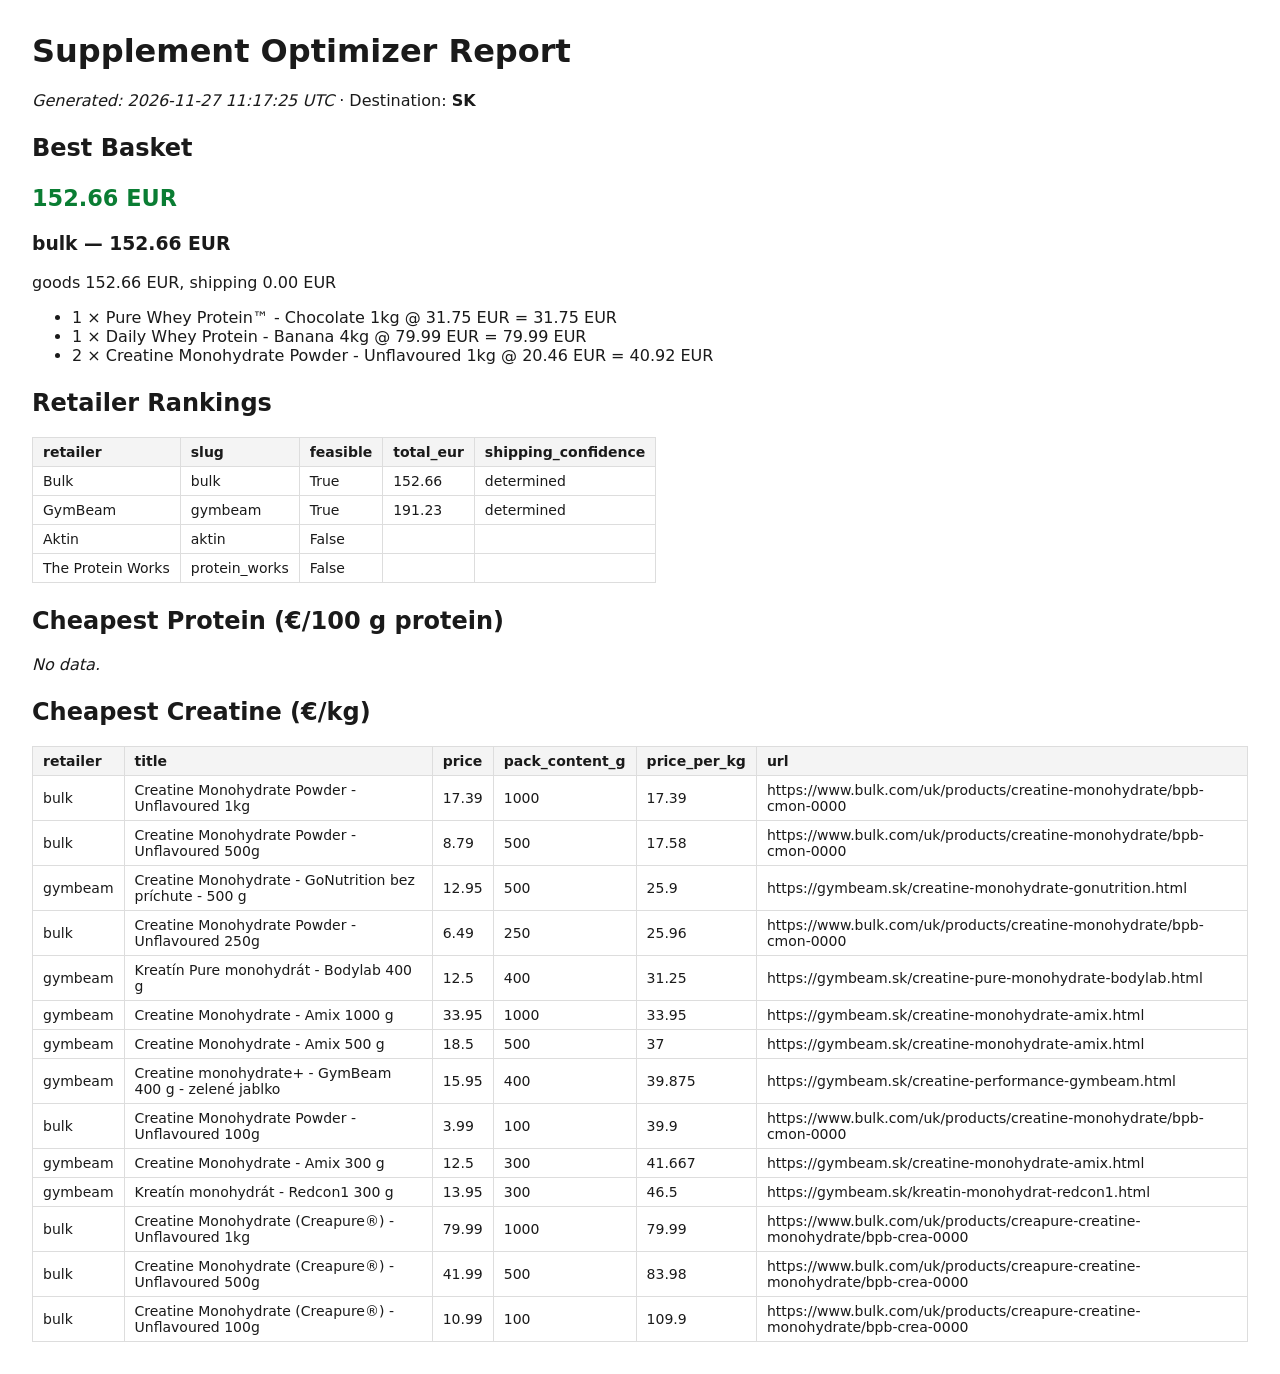
==== commit 53c41404: "chore(reports): nightly refresh 2026-11-27" ====
--- a/web/public/reports/report.html
+++ b/web/public/reports/report.html
@@ -9,14 +9,14 @@
  .total{font-size:1.4rem;font-weight:700;color:#0a7d33}
 </style></head><body>
 <h1>Supplement Optimizer Report</h1>
-<p><em>Generated: 2026-11-26 11:22:58 UTC</em> · Destination: <strong>SK</strong></p>
+<p><em>Generated: 2026-11-27 11:17:25 UTC</em> · Destination: <strong>SK</strong></p>
 <h2>Best Basket</h2>
-<p class="total">164.66 EUR</p>
-<h3>bulk — 164.66 EUR</h3><p>goods 164.66 EUR, shipping 0.00 EUR</p><ul><li>1 × Pure Whey Protein™ - Chocolate 1kg @ 31.75 EUR = 31.75 EUR</li><li>1 × Daily Whey Protein - Banana 4kg @ 87.05 EUR = 87.05 EUR</li><li>2 × Creatine Monohydrate Powder - Unflavoured 1kg @ 22.93 EUR = 45.86 EUR</li></ul>
+<p class="total">152.66 EUR</p>
+<h3>bulk — 152.66 EUR</h3><p>goods 152.66 EUR, shipping 0.00 EUR</p><ul><li>1 × Pure Whey Protein™ - Chocolate 1kg @ 31.75 EUR = 31.75 EUR</li><li>1 × Daily Whey Protein - Banana 4kg @ 79.99 EUR = 79.99 EUR</li><li>2 × Creatine Monohydrate Powder - Unflavoured 1kg @ 20.46 EUR = 40.92 EUR</li></ul>
 <h2>Retailer Rankings</h2>
-<table><thead><tr><th>retailer</th><th>slug</th><th>feasible</th><th>total_eur</th><th>shipping_confidence</th></tr></thead><tbody><tr><td>Bulk</td><td>bulk</td><td>True</td><td>164.66</td><td>determined</td></tr><tr><td>GymBeam</td><td>gymbeam</td><td>True</td><td>191.23</td><td>determined</td></tr><tr><td>Aktin</td><td>aktin</td><td>False</td><td></td><td></td></tr><tr><td>The Protein Works</td><td>protein_works</td><td>False</td><td></td><td></td></tr></tbody></table>
+<table><thead><tr><th>retailer</th><th>slug</th><th>feasible</th><th>total_eur</th><th>shipping_confidence</th></tr></thead><tbody><tr><td>Bulk</td><td>bulk</td><td>True</td><td>152.66</td><td>determined</td></tr><tr><td>GymBeam</td><td>gymbeam</td><td>True</td><td>191.23</td><td>determined</td></tr><tr><td>Aktin</td><td>aktin</td><td>False</td><td></td><td></td></tr><tr><td>The Protein Works</td><td>protein_works</td><td>False</td><td></td><td></td></tr></tbody></table>
 <h2>Cheapest Protein (€/100 g protein)</h2>
 <p><em>No data.</em></p>
 <h2>Cheapest Creatine (€/kg)</h2>
-<table><thead><tr><th>retailer</th><th>title</th><th>price</th><th>pack_content_g</th><th>price_per_kg</th><th>url</th></tr></thead><tbody><tr><td>bulk</td><td>Creatine Monohydrate Powder - Unflavoured 1kg</td><td>19.49</td><td>1000</td><td>19.49</td><td>https://www.bulk.com/uk/products/creatine-monohydrate/bpb-cmon-0000</td></tr><tr><td>bulk</td><td>Creatine Monohydrate Powder - Unflavoured 500g</td><td>9.99</td><td>500</td><td>19.98</td><td>https://www.bulk.com/uk/products/creatine-monohydrate/bpb-cmon-0000</td></tr><tr><td>gymbeam</td><td>Creatine Monohydrate - GoNutrition bez príchute - 500 g</td><td>12.95</td><td>500</td><td>25.9</td><td>https://gymbeam.sk/creatine-monohydrate-gonutrition.html</td></tr><tr><td>bulk</td><td>Creatine Monohydrate Powder - Unflavoured 250g</td><td>7.49</td><td>250</td><td>29.96</td><td>https://www.bulk.com/uk/products/creatine-monohydrate/bpb-cmon-0000</td></tr><tr><td>gymbeam</td><td>Kreatín Pure monohydrát - Bodylab 400 g</td><td>12.5</td><td>400</td><td>31.25</td><td>https://gymbeam.sk/creatine-pure-monohydrate-bodylab.html</td></tr><tr><td>gymbeam</td><td>Creatine Monohydrate - Amix 1000 g</td><td>33.95</td><td>1000</td><td>33.95</td><td>https://gymbeam.sk/creatine-monohydrate-amix.html</td></tr><tr><td>gymbeam</td><td>Creatine Monohydrate - Amix 500 g</td><td>18.5</td><td>500</td><td>37</td><td>https://gymbeam.sk/creatine-monohydrate-amix.html</td></tr><tr><td>gymbeam</td><td>Creatine monohydrate+ - GymBeam 400 g - zelené jablko</td><td>15.95</td><td>400</td><td>39.875</td><td>https://gymbeam.sk/creatine-performance-gymbeam.html</td></tr><tr><td>bulk</td><td>Creatine Monohydrate Powder - Unflavoured 100g</td><td>3.99</td><td>100</td><td>39.9</td><td>https://www.bulk.com/uk/products/creatine-monohydrate/bpb-cmon-0000</td></tr><tr><td>gymbeam</td><td>Creatine Monohydrate - Amix 300 g</td><td>12.5</td><td>300</td><td>41.667</td><td>https://gymbeam.sk/creatine-monohydrate-amix.html</td></tr><tr><td>gymbeam</td><td>Kreatín monohydrát - Redcon1 300 g</td><td>13.95</td><td>300</td><td>46.5</td><td>https://gymbeam.sk/kreatin-monohydrat-redcon1.html</td></tr><tr><td>bulk</td><td>Creatine Monohydrate (Creapure®️) - Unflavoured 1kg</td><td>79.99</td><td>1000</td><td>79.99</td><td>https://www.bulk.com/uk/products/creapure-creatine-monohydrate/bpb-crea-0000</td></tr><tr><td>bulk</td><td>Creatine Monohydrate (Creapure®️) - Unflavoured 500g</td><td>41.99</td><td>500</td><td>83.98</td><td>https://www.bulk.com/uk/products/creapure-creatine-monohydrate/bpb-crea-0000</td></tr><tr><td>bulk</td><td>Creatine Monohydrate (Creapure®️) - Unflavoured 100g</td><td>10.99</td><td>100</td><td>109.9</td><td>https://www.bulk.com/uk/products/creapure-creatine-monohydrate/bpb-crea-0000</td></tr></tbody></table>
+<table><thead><tr><th>retailer</th><th>title</th><th>price</th><th>pack_content_g</th><th>price_per_kg</th><th>url</th></tr></thead><tbody><tr><td>bulk</td><td>Creatine Monohydrate Powder - Unflavoured 1kg</td><td>17.39</td><td>1000</td><td>17.39</td><td>https://www.bulk.com/uk/products/creatine-monohydrate/bpb-cmon-0000</td></tr><tr><td>bulk</td><td>Creatine Monohydrate Powder - Unflavoured 500g</td><td>8.79</td><td>500</td><td>17.58</td><td>https://www.bulk.com/uk/products/creatine-monohydrate/bpb-cmon-0000</td></tr><tr><td>gymbeam</td><td>Creatine Monohydrate - GoNutrition bez príchute - 500 g</td><td>12.95</td><td>500</td><td>25.9</td><td>https://gymbeam.sk/creatine-monohydrate-gonutrition.html</td></tr><tr><td>bulk</td><td>Creatine Monohydrate Powder - Unflavoured 250g</td><td>6.49</td><td>250</td><td>25.96</td><td>https://www.bulk.com/uk/products/creatine-monohydrate/bpb-cmon-0000</td></tr><tr><td>gymbeam</td><td>Kreatín Pure monohydrát - Bodylab 400 g</td><td>12.5</td><td>400</td><td>31.25</td><td>https://gymbeam.sk/creatine-pure-monohydrate-bodylab.html</td></tr><tr><td>gymbeam</td><td>Creatine Monohydrate - Amix 1000 g</td><td>33.95</td><td>1000</td><td>33.95</td><td>https://gymbeam.sk/creatine-monohydrate-amix.html</td></tr><tr><td>gymbeam</td><td>Creatine Monohydrate - Amix 500 g</td><td>18.5</td><td>500</td><td>37</td><td>https://gymbeam.sk/creatine-monohydrate-amix.html</td></tr><tr><td>gymbeam</td><td>Creatine monohydrate+ - GymBeam 400 g - zelené jablko</td><td>15.95</td><td>400</td><td>39.875</td><td>https://gymbeam.sk/creatine-performance-gymbeam.html</td></tr><tr><td>bulk</td><td>Creatine Monohydrate Powder - Unflavoured 100g</td><td>3.99</td><td>100</td><td>39.9</td><td>https://www.bulk.com/uk/products/creatine-monohydrate/bpb-cmon-0000</td></tr><tr><td>gymbeam</td><td>Creatine Monohydrate - Amix 300 g</td><td>12.5</td><td>300</td><td>41.667</td><td>https://gymbeam.sk/creatine-monohydrate-amix.html</td></tr><tr><td>gymbeam</td><td>Kreatín monohydrát - Redcon1 300 g</td><td>13.95</td><td>300</td><td>46.5</td><td>https://gymbeam.sk/kreatin-monohydrat-redcon1.html</td></tr><tr><td>bulk</td><td>Creatine Monohydrate (Creapure®️) - Unflavoured 1kg</td><td>79.99</td><td>1000</td><td>79.99</td><td>https://www.bulk.com/uk/products/creapure-creatine-monohydrate/bpb-crea-0000</td></tr><tr><td>bulk</td><td>Creatine Monohydrate (Creapure®️) - Unflavoured 500g</td><td>41.99</td><td>500</td><td>83.98</td><td>https://www.bulk.com/uk/products/creapure-creatine-monohydrate/bpb-crea-0000</td></tr><tr><td>bulk</td><td>Creatine Monohydrate (Creapure®️) - Unflavoured 100g</td><td>10.99</td><td>100</td><td>109.9</td><td>https://www.bulk.com/uk/products/creapure-creatine-monohydrate/bpb-crea-0000</td></tr></tbody></table>
 </body></html>
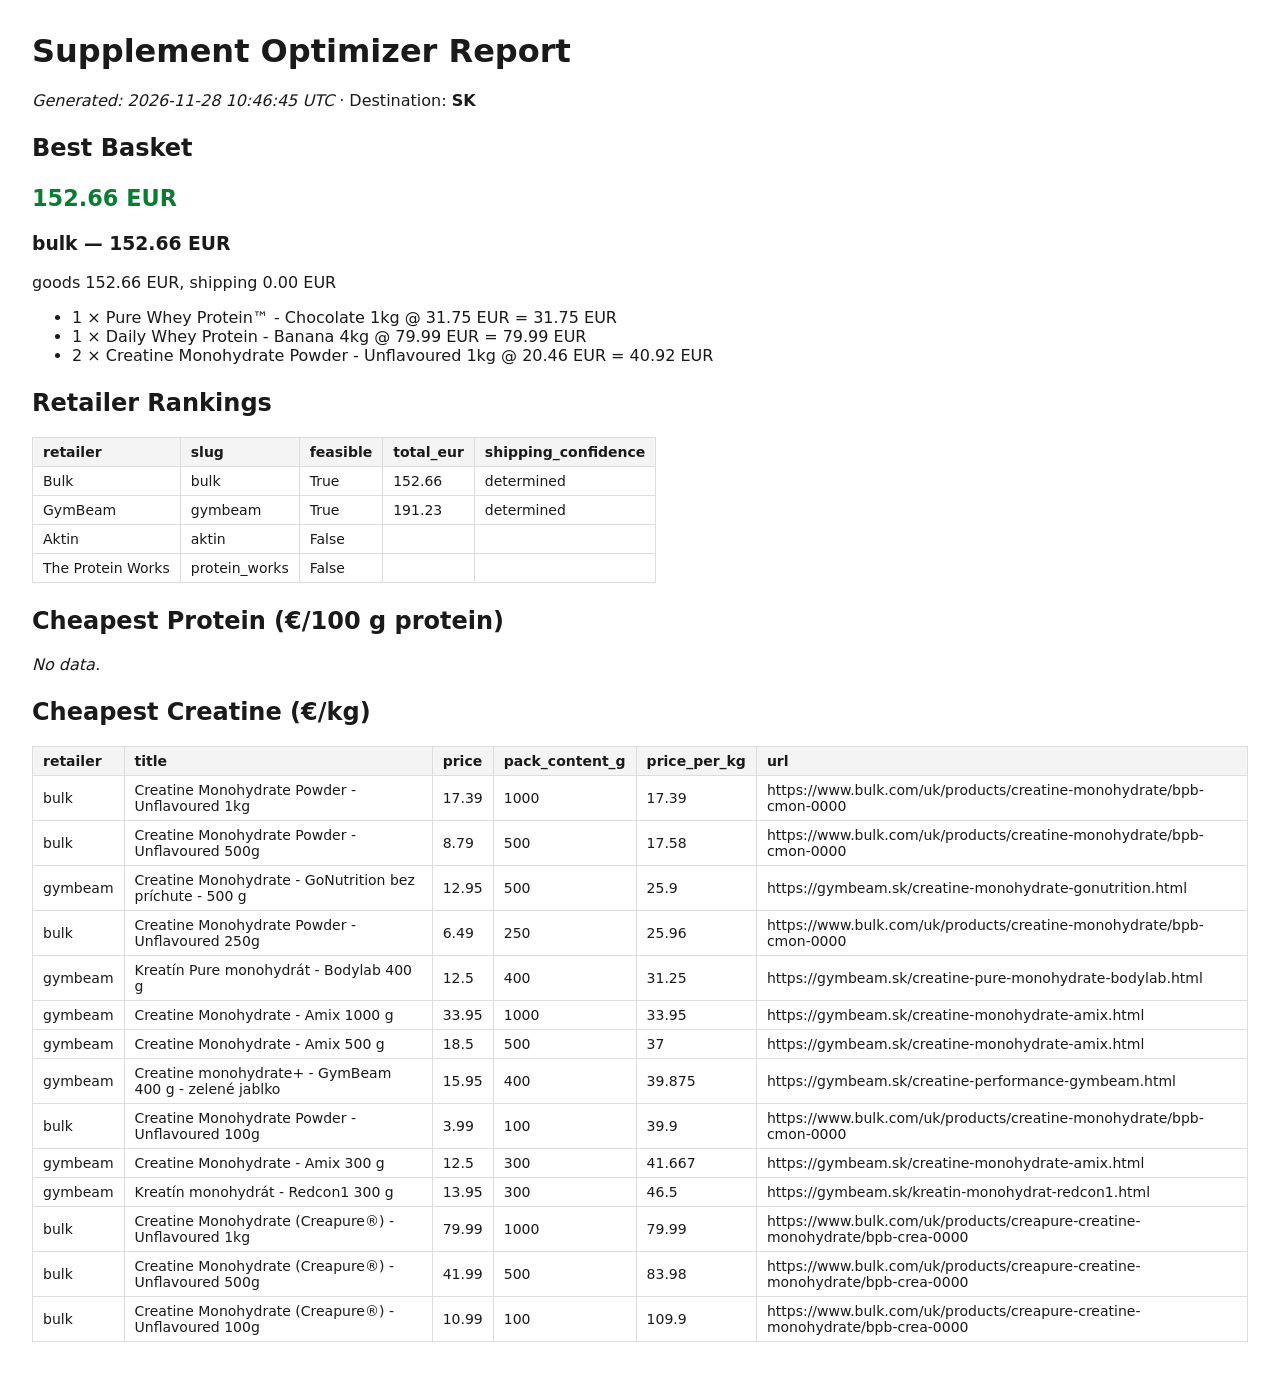
==== commit 2729f0f3: "chore(reports): nightly refresh 2026-11-28" ====
--- a/web/public/reports/report.html
+++ b/web/public/reports/report.html
@@ -9,7 +9,7 @@
  .total{font-size:1.4rem;font-weight:700;color:#0a7d33}
 </style></head><body>
 <h1>Supplement Optimizer Report</h1>
-<p><em>Generated: 2026-11-27 11:17:25 UTC</em> · Destination: <strong>SK</strong></p>
+<p><em>Generated: 2026-11-28 10:46:45 UTC</em> · Destination: <strong>SK</strong></p>
 <h2>Best Basket</h2>
 <p class="total">152.66 EUR</p>
 <h3>bulk — 152.66 EUR</h3><p>goods 152.66 EUR, shipping 0.00 EUR</p><ul><li>1 × Pure Whey Protein™ - Chocolate 1kg @ 31.75 EUR = 31.75 EUR</li><li>1 × Daily Whey Protein - Banana 4kg @ 79.99 EUR = 79.99 EUR</li><li>2 × Creatine Monohydrate Powder - Unflavoured 1kg @ 20.46 EUR = 40.92 EUR</li></ul>
